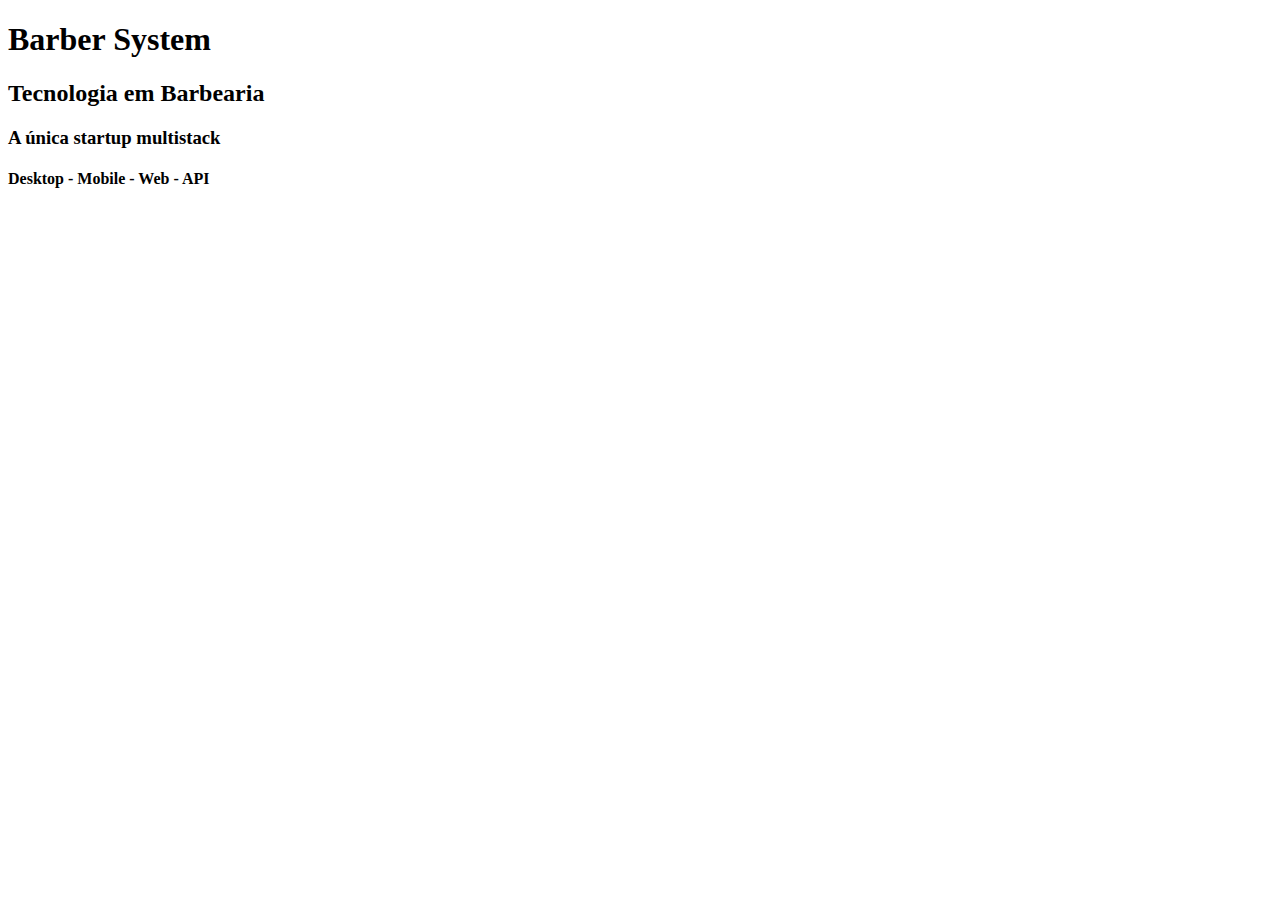
==== Site/index.html @ d65eb8fe "Primeiro Commit" ====
<!DOCTYPE html>
    <head>
        <title> Barber System </title>
    </head>

    <body>
         <h1> Barber System</h1>
         <h2> Tecnologia em Barbearia </h2>
         <h3> A única startup multistack</h3>
         <h4> Desktop - Mobile - Web - API </h4>  
    
    </body>
</html>
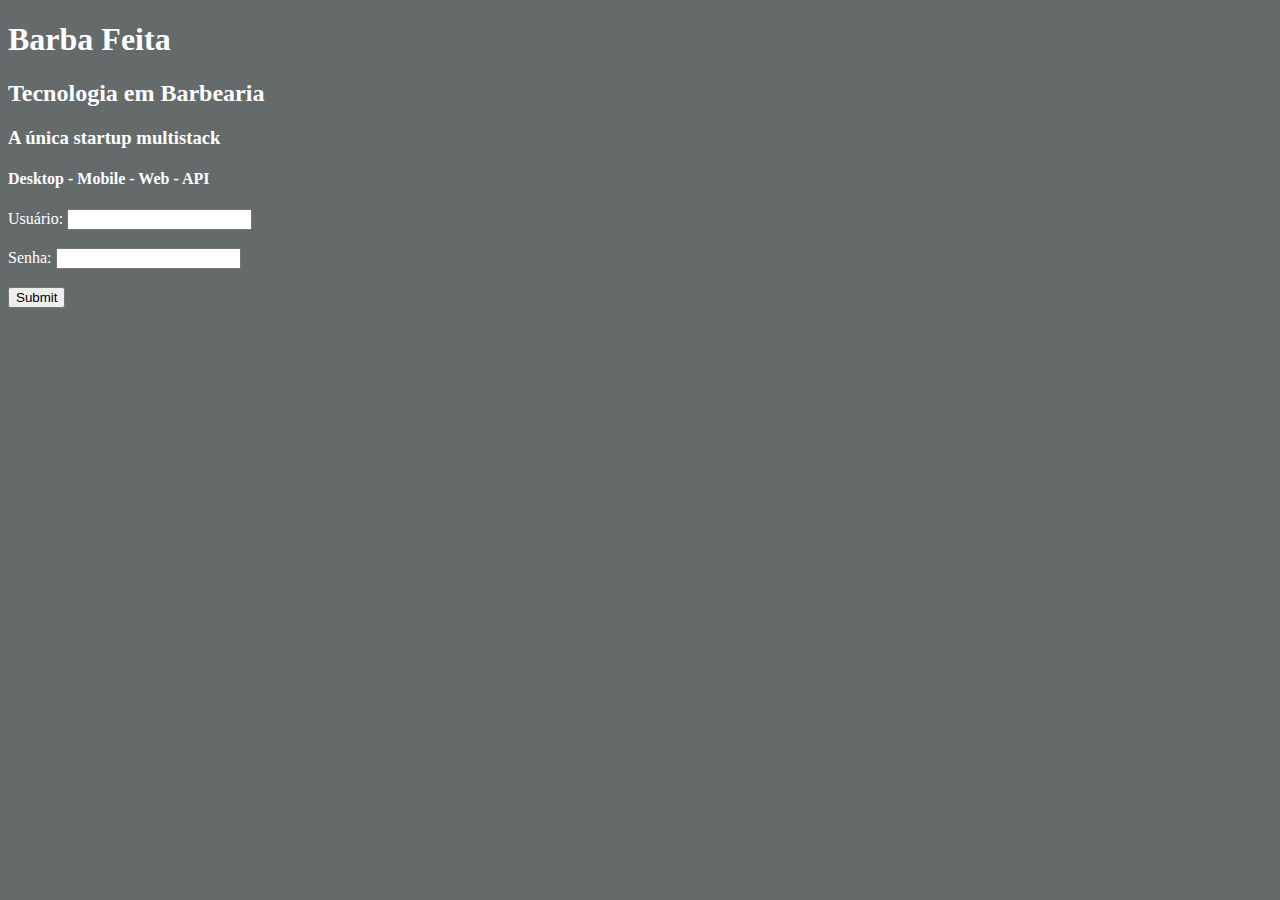
==== commit df253384: "Segundo Commit" ====
--- a/Site/index.html
+++ b/Site/index.html
@@ -1,13 +1,27 @@
 <!DOCTYPE html>
+<html>
     <head>
-        <title> Barber System </title>
+		<title> Barba Feita </title>
+		<meta http-equiv="content-type" content="text/html;charset=utf-8">
+		<link rel="stylesheet" href="style.css" type="text/css" media="screen">
     </head>
+    <body>
+	<div id="topo">
 
-    <body>
-         <h1> Barber System</h1>
-         <h2> Tecnologia em Barbearia </h2>
-         <h3> A única startup multistack</h3>
-         <h4> Desktop - Mobile - Web - API </h4>  
-    
+	</div>
+	<div id="areaprincipal">
+	<h1> Barba Feita </h1>
+	<h2> Tecnologia em Barbearia </h2>
+	<h3> A única startup multistack</h3>
+	<h4> Desktop - Mobile - Web - API </h4>
+		<form action="listadeagendamento.html">
+			Usuário: <input type="text"><br></br>
+			Senha: <input type="password"><br></br>
+			<input type="submit">
+		</form>
+	</div>
+	<div id="rodape">
+
+	</div>
     </body>
 </html>--- a/Site/style.css
+++ b/Site/style.css
@@ -0,0 +1,14 @@
+body{
+	background-color:#656B6B;
+	color: #FFFFFF
+
+}
+#topo{
+	
+}
+#areaprincipal{
+	
+}
+#rodape{
+	
+}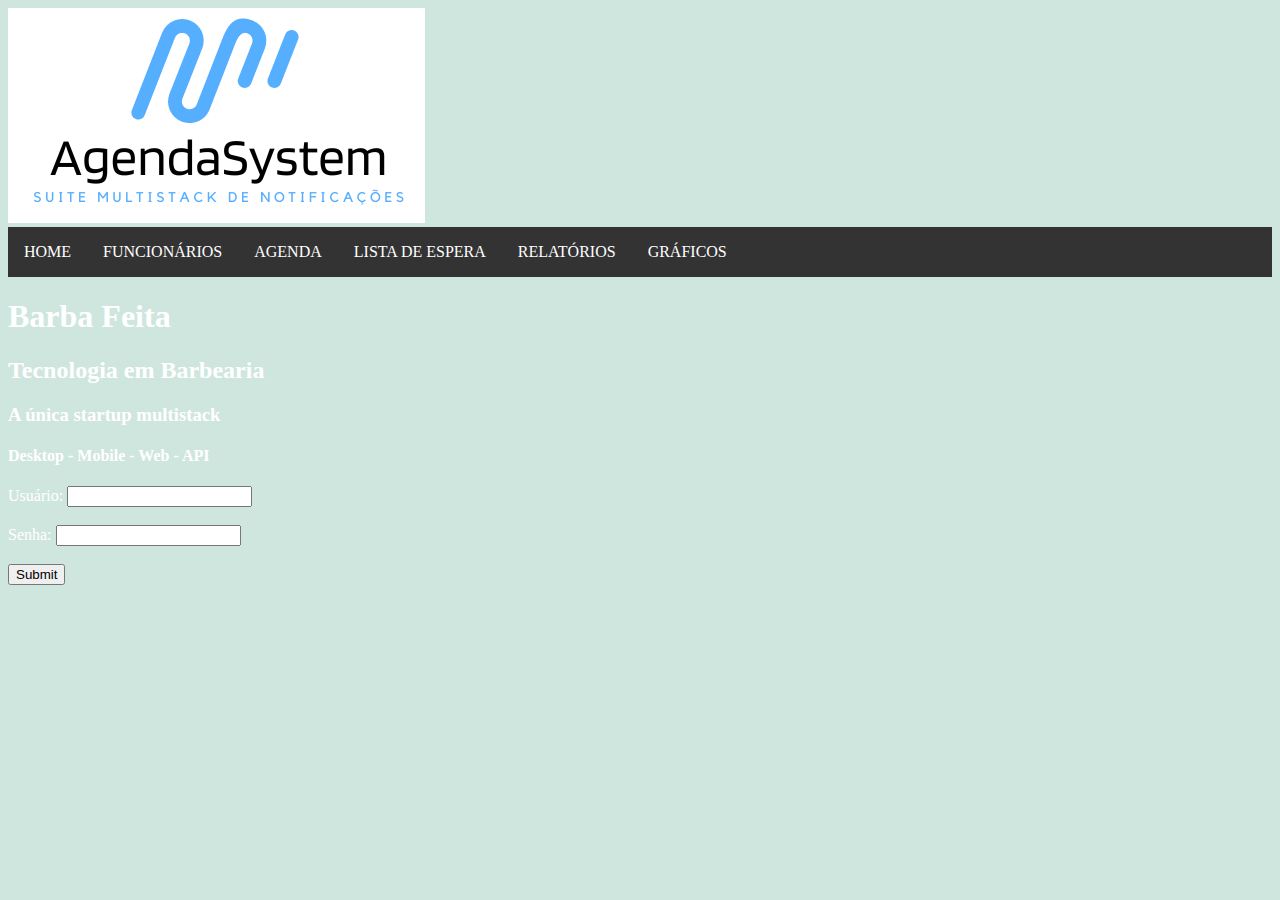
==== commit 6537106c: "Terceiro Commit" ====
--- a/Site/index.html
+++ b/Site/index.html
@@ -7,7 +7,21 @@
     </head>
     <body>
 	<div id="topo">
+		<img src="imagens\logo.png"/>
+		<ul>
+			<li><a href="index.html">HOME</a></li>
+			<li><a href="funcionarios.html">FUNCIONÁRIOS</a></li>
+			<li><a href="agenda.html">AGENDA</a></li>
+			<li><a href="filadeespera.html">LISTA DE ESPERA</a></li>
+			<li><a href="relatorios.html">RELATÓRIOS</a></li>
+			<li><a href="graficos.html">GRÁFICOS</a></li>
+			
+		</ul>
 
+
+	</div>
+	<div id="banner">
+	
 	</div>
 	<div id="areaprincipal">
 	<h1> Barba Feita </h1>
--- a/Site/style.css
+++ b/Site/style.css
@@ -1,5 +1,5 @@
 body{
-	background-color:#656B6B;
+	background-color:#CFE6DE;
 	color: #FFFFFF
 
 }
@@ -11,4 +11,27 @@
 }
 #rodape{
 	
-}+}
+ul {
+  list-style-type: none;
+  margin: 0;
+  padding: 0;
+  overflow: hidden;
+  background-color: #333333;
+}
+
+li {
+  float: left;
+}
+
+li a {
+  display: block;
+  color: white;
+  text-align: center;
+  padding: 16px;
+  text-decoration: none;
+}
+
+li a:hover {
+  background-color: #111111;
+}
